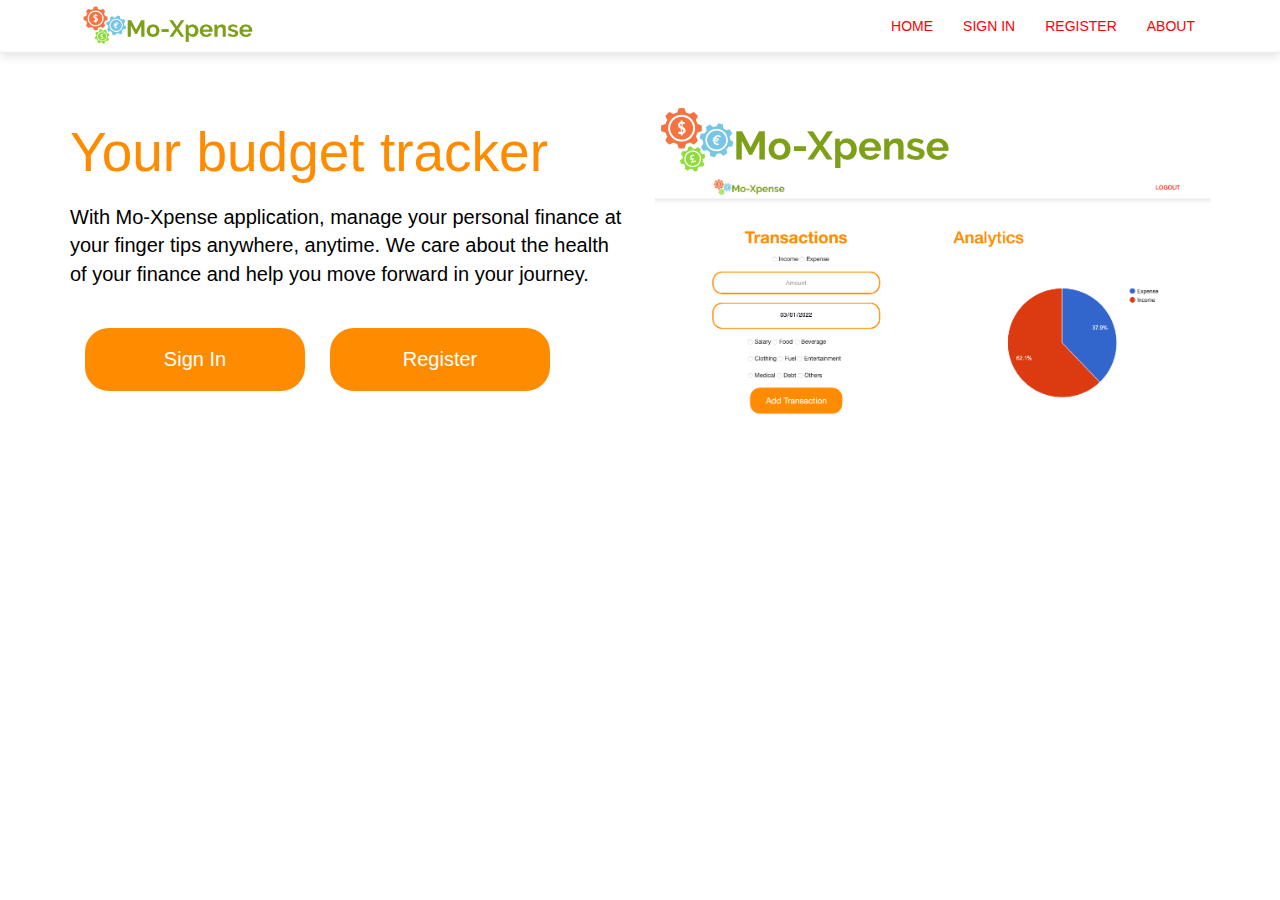
==== Index.html @ f15af5c6 "" ====
<!DOCTYPE html>
<html lang="en">
<head>
    <title>Mo-Xpense - Track It or Waste It</title>
    <link rel="stylesheet" type="text/css" href="CSS/style.css"/>
    <link rel="icon" href="Images/MoIcon.ico"/>
    <!-- Latest compiled and minified CSS -->
    <link rel="stylesheet" href="https://maxcdn.bootstrapcdn.com/bootstrap/3.4.1/css/bootstrap.min.css">

    <!-- jQuery library -->
    <script src="https://ajax.googleapis.com/ajax/libs/jquery/3.5.1/jquery.min.js"></script>

    <!-- Latest compiled JavaScript -->
    <script src="https://maxcdn.bootstrapcdn.com/bootstrap/3.4.1/js/bootstrap.min.js"></script>

</head>
<body>
    <header class="header">
    <nav class="navbar navbar-style">
        <div class="container">
            <div class="navbar-header">
                <button type="button" class="navbar-toggle" data-toggle="collapse" data-target="#iconm">
                    <span class="icon-bar"></span>
                    <span class="icon-bar"></span>
                    <span class="icon-bar"></span>
                </button>

                <a href=""><img class="logo" src="Images/Mologo.png" alt=""></a>
            </div>

            <div class="collapse navbar-collapse" id="iconm">   
                <ul class="nav navbar-nav navbar-right">
                    <li><a href="Index.html">Home</a></li>
                    <li><a href="Login.html">Sign In</a></li>
                    <li><a href="Register.html">Register</a></li>
                    <li><a href="About.html">About</a></li>
                </ul>
        </div> 
        </div>
    </nav>

    <div class="container">
    <div class="row">
        <div class="col-sm-6 banner-info">
            <h1 class="big-text">Your budget tracker</h1>
            <p class="para-text">With Mo-Xpense application, manage your personal finance at your finger tips anywhere, anytime. We care about the health of your finance and help you 
                move forward in your journey.</p> 
            <div class="col-sm-4">
            <form class="box" action="Login.html" method="POST">
                <input type="submit" name="Sign In" value="Sign In">
            </form>  
            </div>
            <div class="col-sm-8">
            <form class="box" action="Register.html" method="POST">
                <input type="submit" name="Register" value="Register">
            </form> 
            </div>
        </div>
        
        <div class="col-sm-6 banner-image">
            <img src="/Images/Mologo.png" class="img-responsive" alt="">
            <img src="/Images/mopage.png" class="img-responsive" alt="">
        </div>
    </div>
    </div>
</header>
</body>
</html>
---- CSS/style.css ----
*{
    margin: 0;
    padding: 0;
}
.header{
    height: 100vh;
}
.navbar-style{
    box-shadow: 0 5px 10px #e7e6e6;
    text-transform: uppercase;
}
.logo{
    height: 48px;
    padding: 2px 10px;
}
.icon-bar{
    background: darkorange;
}
li a{
    color: red;
}
li a:hover{
    color: darkorange !important;
}
.big-text{
    font-size: 55px;
    margin: 20px 0;
    color: darkorange;
}

.big-text1{
    font-size: 40px;
    margin: 20px 0;
    color: darkorange;
}

.para-text{
    font-size: 20px;
    margin: 20px 0;
    color: black;
}
a.btn{
    margin:30px;
    width: 150px;
    padding: 10 px;
    border-radius: 20px;
}
a.btn-signin{
    background-color: darkorange;
    color: white;
}
a.btn-register{
    background: transparent;
    border: 1px solid darkorange;
    color: black;
}
a.btn:hover{
    background: darkorange;
    border: none;
    color: white;
    box-shadow: 5px 5px 10px #999;
    transition: 0.3s;
}
.banner-info, .banner-image, .banner-chart{
    margin: 30px 0;
}
.box h1{
    color: white;
    text-transform: uppercase;
    font-weight: 700;
    }
.box h2{
    color: darkorange;
    text-align: center;
    font-weight: 700;
    }

.box input[type="text"]{
    border: 0;
    background: none;
    display: block;
    margin: 20px auto;
    text-align: center;
    border: 3px solid darkorange;
    padding: 14px 10px;
    width: 400px;
    outline: none;
    color: black;
    border-radius: 24px;
    transition: 0.25px;
    
    }

.box input[type="radio"]{
    border: 0;
    background: none;
    position: relative;
    margin: 1px auto;
    text-align: left;
    padding: 2px;
    
    }
    
.box input[type="password"] {
    border: 0;
    background: none;
    display: block;
    margin: 20px auto;
    text-align: center;
    border: 3px solid darkorange;
    padding: 14px 10px;
    width: 400px;
    outline: none;
    color: black;
    border-radius: 24px;
    transition: 0.25px;
    
    }    
.box input[type="text"]:focus,.box input[type="password"]:focus, .box input[type=date]:focus{
    width: 400px;
    border-color: #0cdf5dec;

}

.box input[type="submit"]{

    border: 0;
    background: darkorange;
    display: block;
    margin: 20px auto;
    text-align: center;
    border: 3px solid darkorange;
    padding: 14px 35px;
    width: 220px;
    outline: none;
    font-size: 20px;
    color: white;
    border-radius: 24px;
    transition: 0.25px;
    cursor: pointer;
}

.box input[type="submit"]:hover{
    background: darkorange;
    border: none;
    color: white;
    box-shadow: 5px 5px 10px #999;
    transition: 0.3s;
}

.box input[type=date]{
    border: 0;
    background: none;
    display: block;
    margin: 20px auto;   
    text-align: center;
    border: 3px solid darkorange;
    padding: 14px 10px;
    width: 400px;
    outline: none;
    color: black;
    border-radius: 24px;
    transition: 0.25px;
    }

.piechart{
    position: absolute;
    top: 100;
    left: 0;
    width: 100%;
    height: 500%;
}
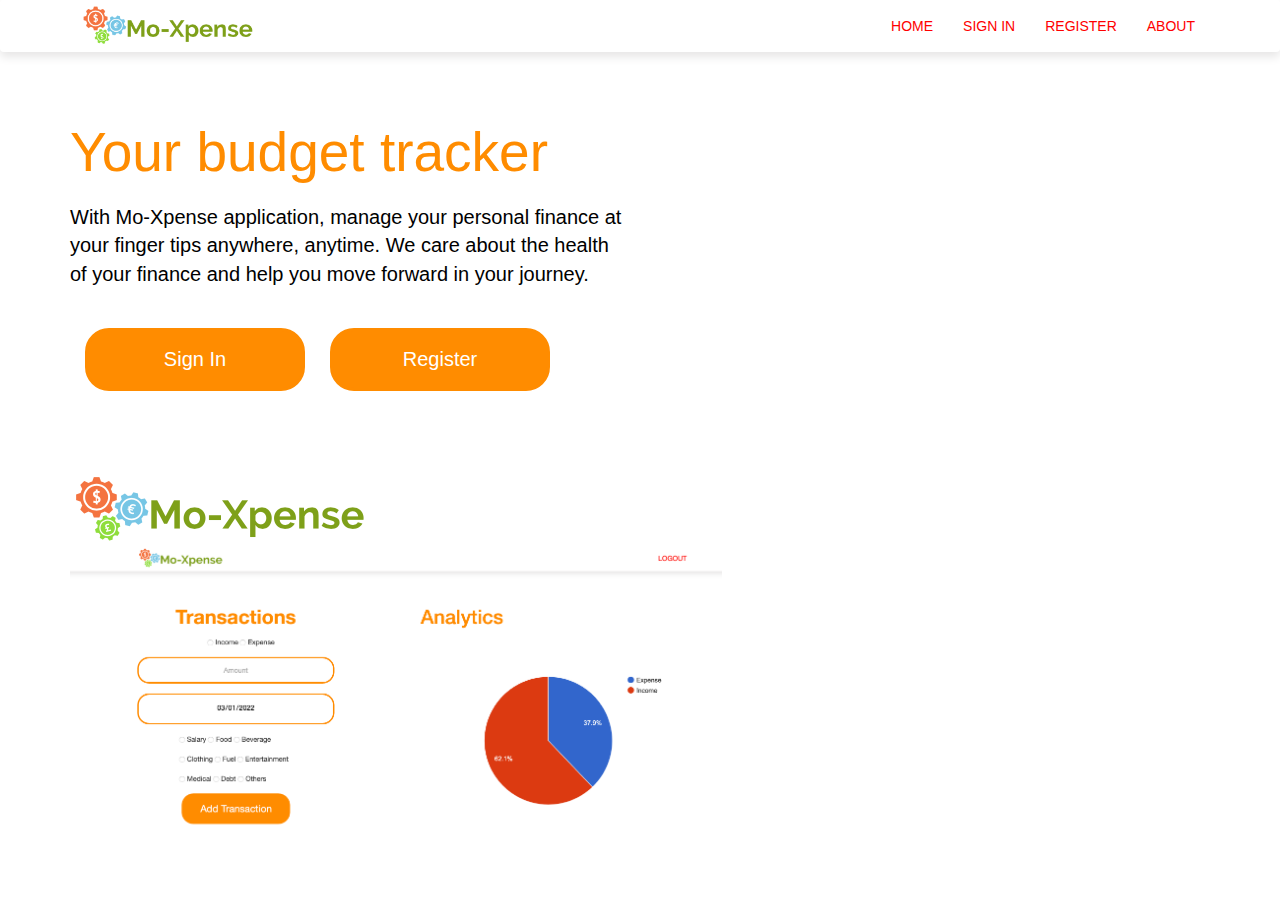
==== commit 5fd21a61: "" ====
--- a/Index.html
+++ b/Index.html
@@ -40,28 +40,28 @@
     </nav>
 
     <div class="container">
-    <div class="row">
-        <div class="col-sm-6 banner-info">
-            <h1 class="big-text">Your budget tracker</h1>
-            <p class="para-text">With Mo-Xpense application, manage your personal finance at your finger tips anywhere, anytime. We care about the health of your finance and help you 
-                move forward in your journey.</p> 
-            <div class="col-sm-4">
-            <form class="box" action="Login.html" method="POST">
-                <input type="submit" name="Sign In" value="Sign In">
-            </form>  
+        <div class="row">
+            <div class="col-sm-6 banner-info">
+                <h1 class="big-text">Your budget tracker</h1>
+                <p class="para-text">With Mo-Xpense application, manage your personal finance at your finger tips anywhere, anytime. We care about the health of your finance and help you 
+                    move forward in your journey.</p> 
+                <div class="col-sm-4">
+                    <form class="box" action="Login.html" method="POST">
+                        <input type="submit" name="Sign In" value="Sign In">
+                    </form>  
+                </div>
+                <div class="col-sm-8">
+                    <form class="box" action="Register.html" method="POST">
+                        <input type="submit" name="Register" value="Register">
+                    </form> 
+                </div>
             </div>
-            <div class="col-sm-8">
-            <form class="box" action="Register.html" method="POST">
-                <input type="submit" name="Register" value="Register">
-            </form> 
+            
+            <div class="col-sm-7 banner-image">
+                <img src="/Images/Mologo.png" class="img-responsive" alt="">
+                <img src="/Images/mopage.png" class="img-responsive" alt="">
             </div>
         </div>
-        
-        <div class="col-sm-6 banner-image">
-            <img src="/Images/Mologo.png" class="img-responsive" alt="">
-            <img src="/Images/mopage.png" class="img-responsive" alt="">
-        </div>
-    </div>
     </div>
 </header>
 </body>
--- a/CSS/style.css
+++ b/CSS/style.css
@@ -165,7 +165,7 @@
 
 .piechart{
     position: absolute;
-    top: 100;
+    top: 100%;
     left: 0;
     width: 100%;
     height: 500%;
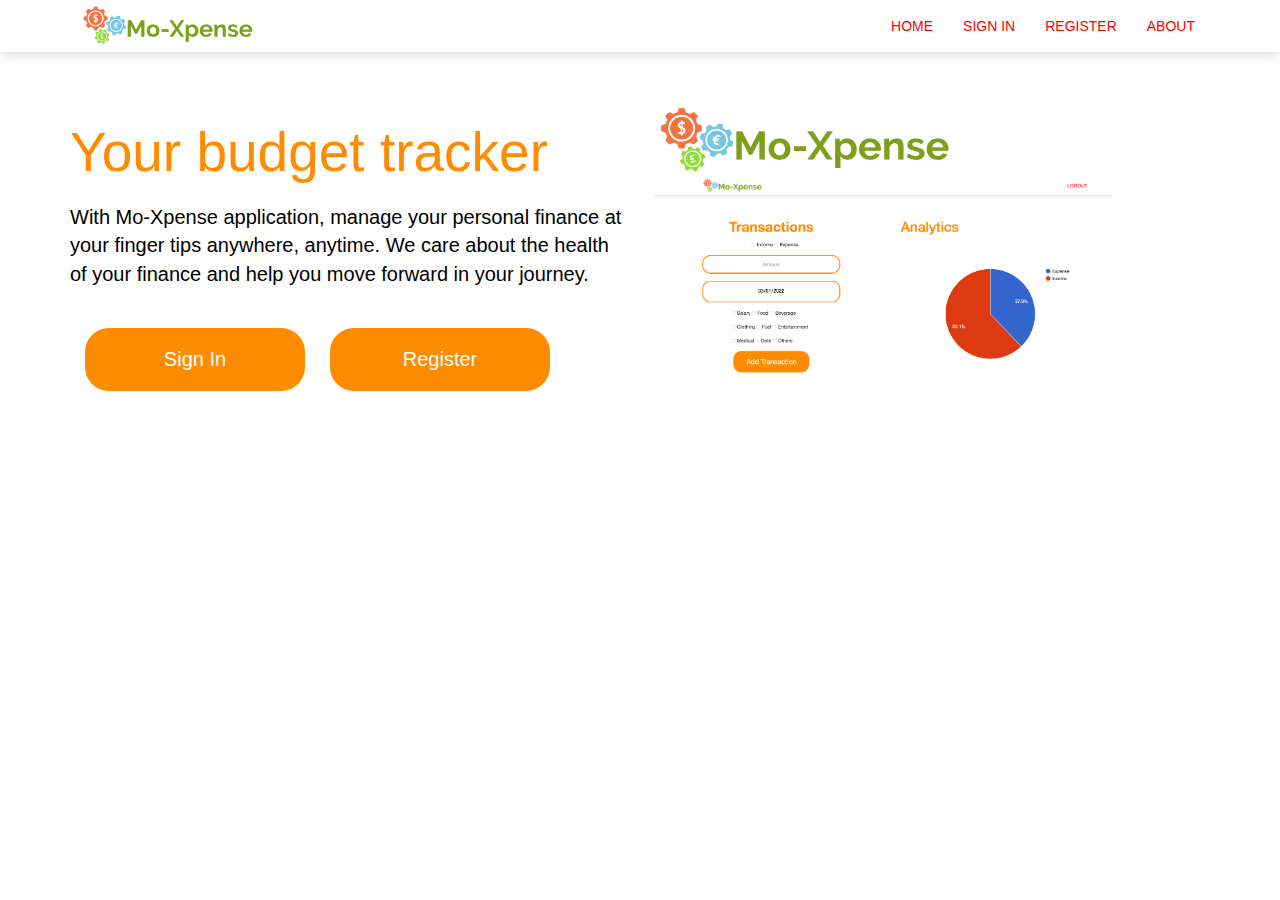
==== commit 7b143b97: "" ====
--- a/Index.html
+++ b/Index.html
@@ -57,7 +57,7 @@
                 </div>
             </div>
             
-            <div class="col-sm-7 banner-image">
+            <div class="col-sm-5 banner-image">
                 <img src="/Images/Mologo.png" class="img-responsive" alt="">
                 <img src="/Images/mopage.png" class="img-responsive" alt="">
             </div>
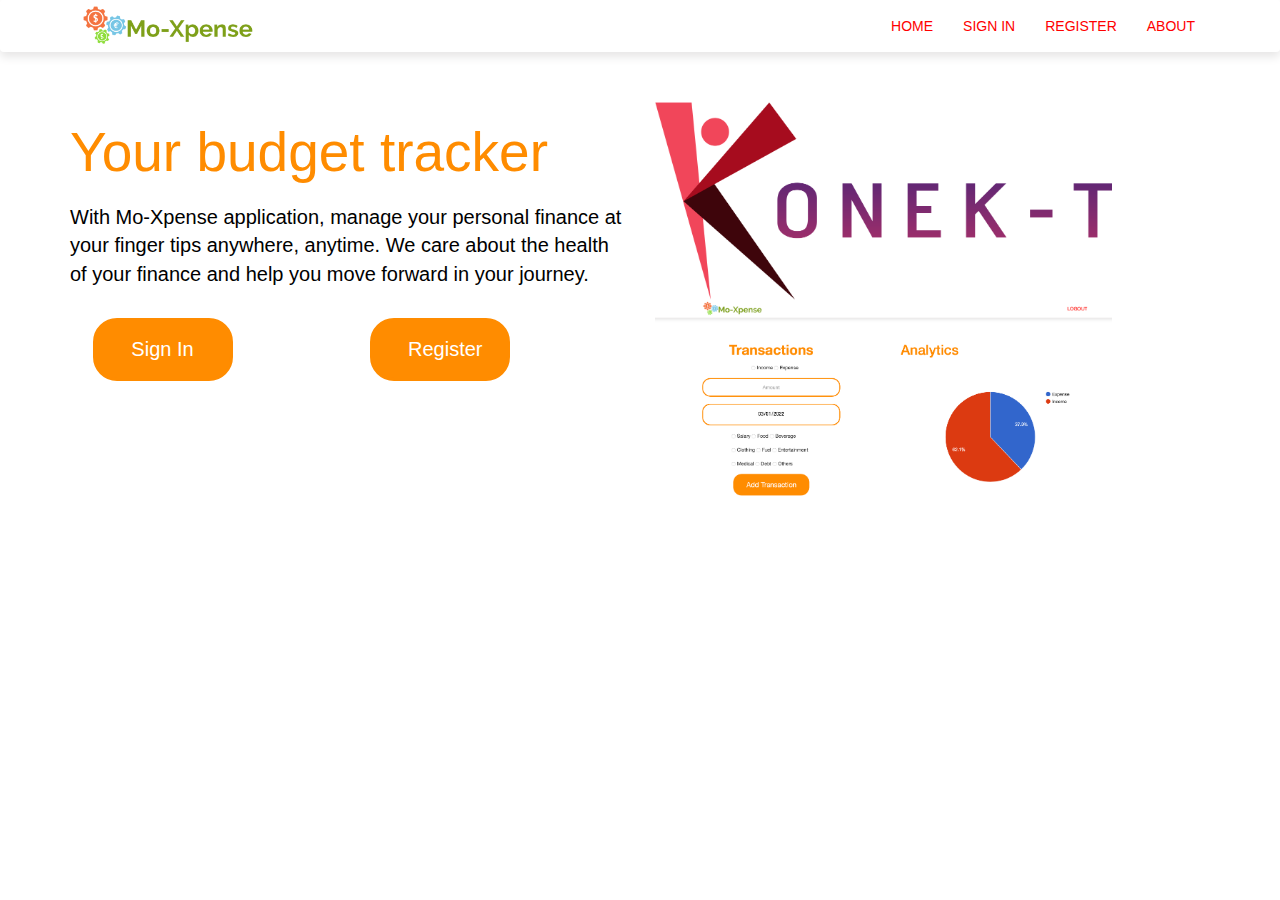
==== commit a3bfde8b: "test1" ====
--- a/Index.html
+++ b/Index.html
@@ -58,7 +58,7 @@
             </div>
             
             <div class="col-sm-5 banner-image">
-                <img src="/Images/Mologo.png" class="img-responsive" alt="">
+                <img src="/Images/Logo.png" class="img-responsive" alt="">
                 <img src="/Images/mopage.png" class="img-responsive" alt="">
             </div>
         </div>
--- a/CSS/style.css
+++ b/CSS/style.css
@@ -127,16 +127,16 @@
     border: 0;
     background: darkorange;
     display: block;
-    margin: 20px auto;
+    margin: 10px auto;
     text-align: center;
     border: 3px solid darkorange;
     padding: 14px 35px;
-    width: 220px;
+    width: 140px;
     outline: none;
     font-size: 20px;
     color: white;
     border-radius: 24px;
-    transition: 0.25px;
+    transition: 0.25s;
     cursor: pointer;
 }
 
@@ -169,4 +169,38 @@
     left: 0;
     width: 100%;
     height: 500%;
-}+}
+table {
+    border-collapse: collapse;
+    margin: 25px 0;
+    font-size: 0.9em;
+    align-items: center;
+    align-content: left;
+    min-width: 50%;
+    border-radius: 5px;
+    overflow: hidden;
+    box-shadow: 5px 5px 10px #999;
+    
+
+}
+
+td, th {
+    border: 1px solid darkorange;
+    text-align: left;
+    padding: 10px;
+
+}
+
+tr:nth-child(even) {
+    background-color: white;
+    color: black;
+    text-align: left;
+    font-weight: bold;
+}
+
+tr:nth-child(odd) {
+    background-color: lightgrey;
+    color: black;
+    text-align: left;
+    font-weight: bold;
+}
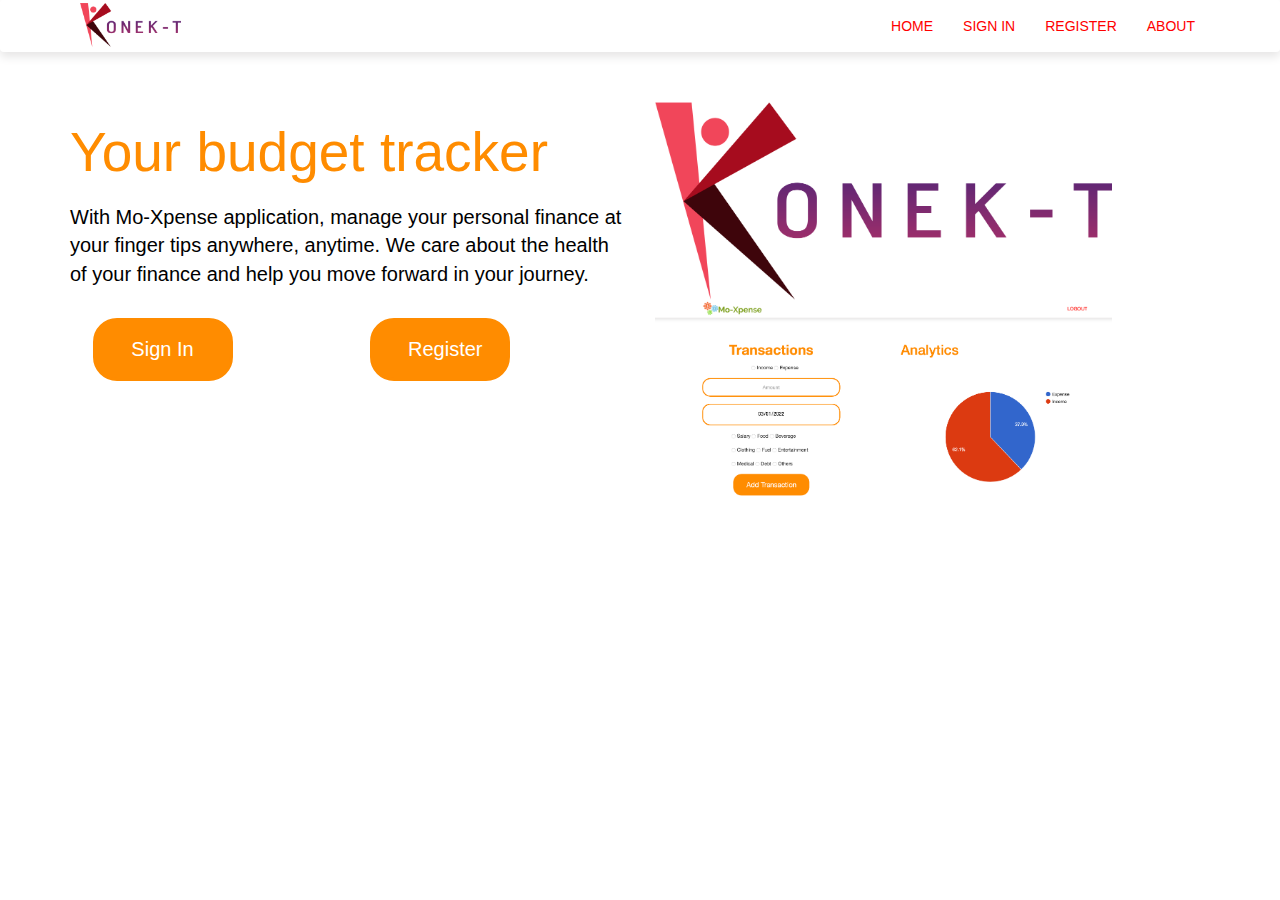
==== commit 42ded243: "1" ====
--- a/Index.html
+++ b/Index.html
@@ -25,7 +25,7 @@
                     <span class="icon-bar"></span>
                 </button>
 
-                <a href=""><img class="logo" src="Images/Mologo.png" alt=""></a>
+                <a href=""><img class="logo" src="Images/Logo.png" alt=""></a>
             </div>
 
             <div class="collapse navbar-collapse" id="iconm">   
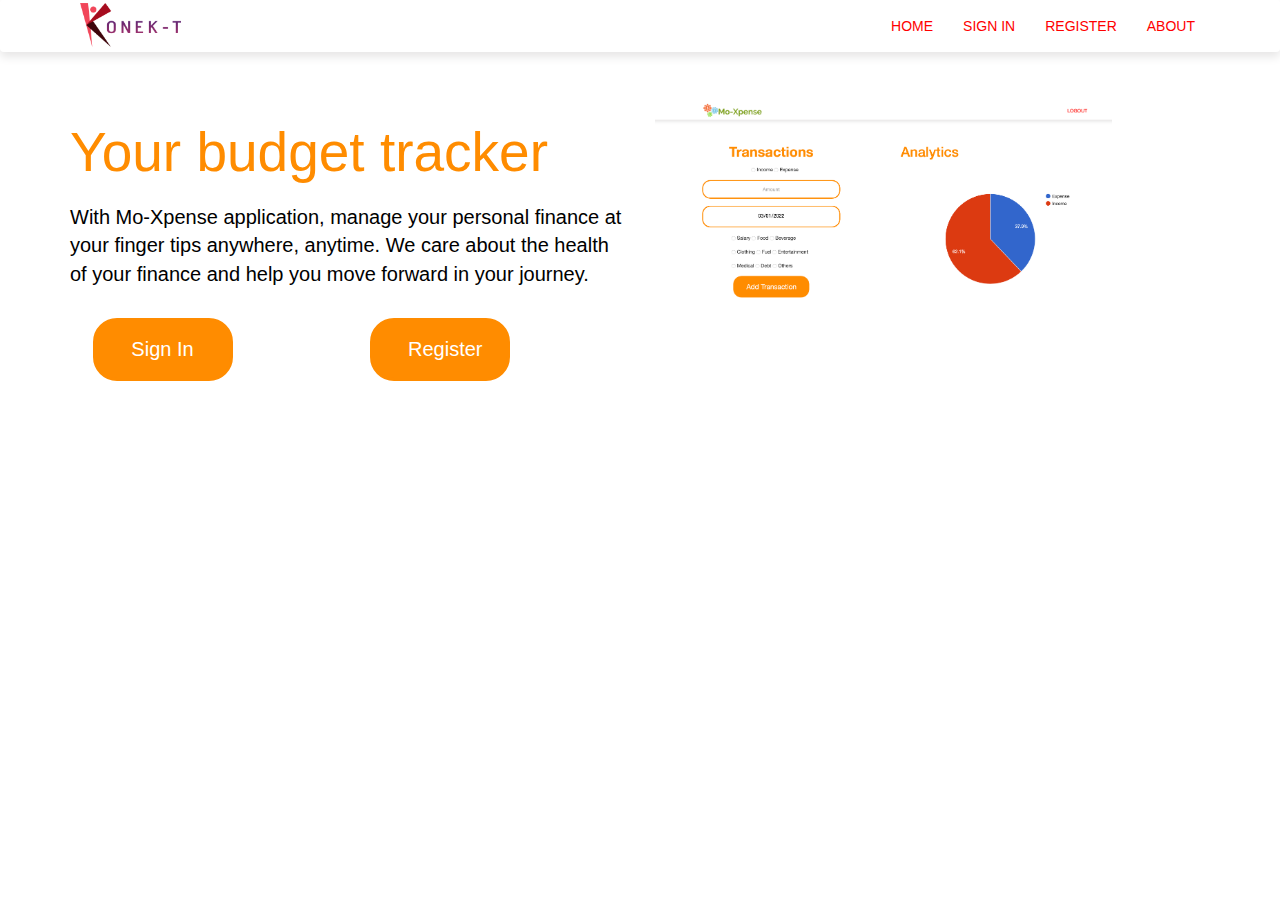
==== commit c3f10372: "1" ====
--- a/Index.html
+++ b/Index.html
@@ -58,7 +58,6 @@
             </div>
             
             <div class="col-sm-5 banner-image">
-                <img src="/Images/Logo.png" class="img-responsive" alt="">
                 <img src="/Images/mopage.png" class="img-responsive" alt="">
             </div>
         </div>
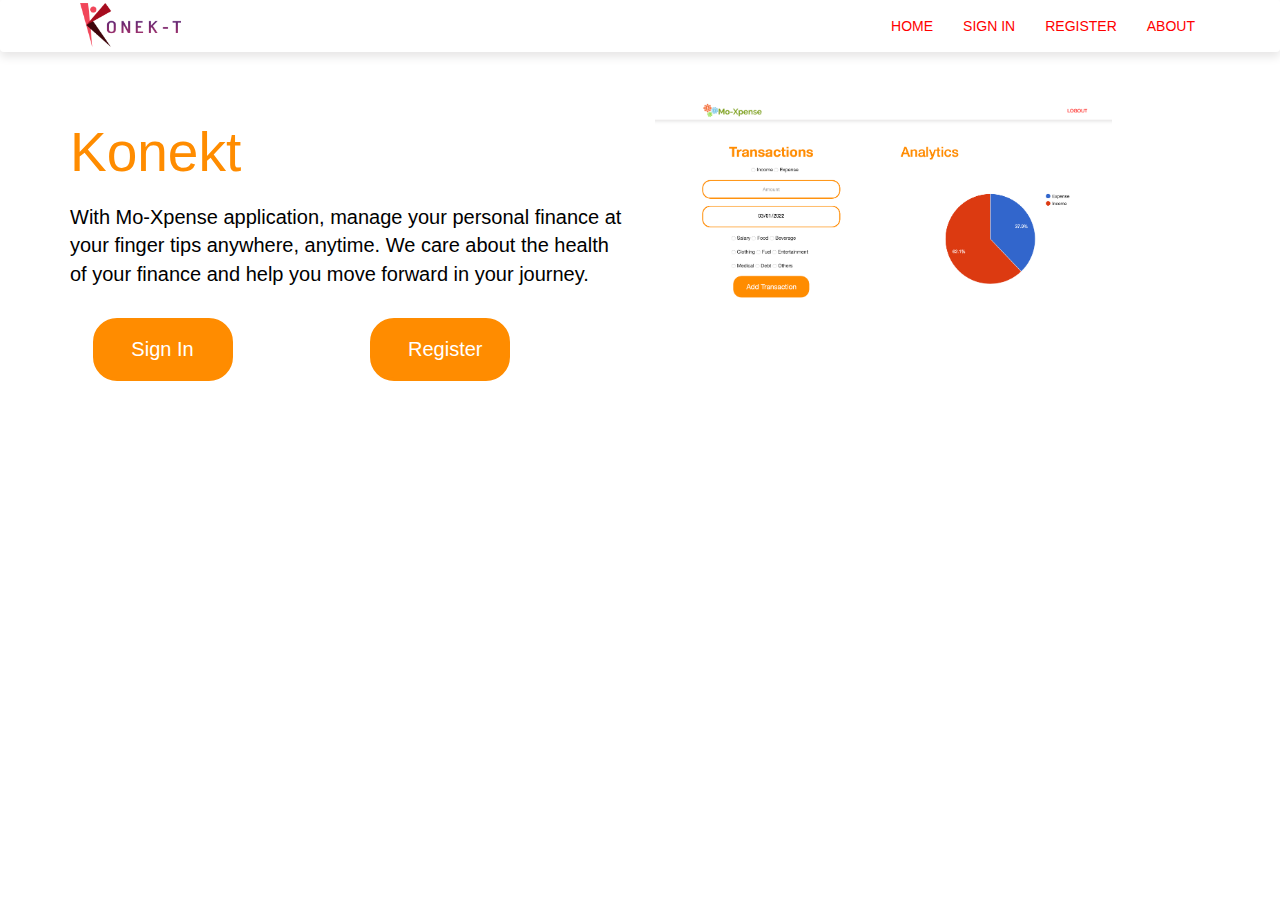
==== commit f984126a: "1" ====
--- a/Index.html
+++ b/Index.html
@@ -42,7 +42,7 @@
     <div class="container">
         <div class="row">
             <div class="col-sm-6 banner-info">
-                <h1 class="big-text">Your budget tracker</h1>
+                <h1 class="big-text">Konekt</h1>
                 <p class="para-text">With Mo-Xpense application, manage your personal finance at your finger tips anywhere, anytime. We care about the health of your finance and help you 
                     move forward in your journey.</p> 
                 <div class="col-sm-4">
